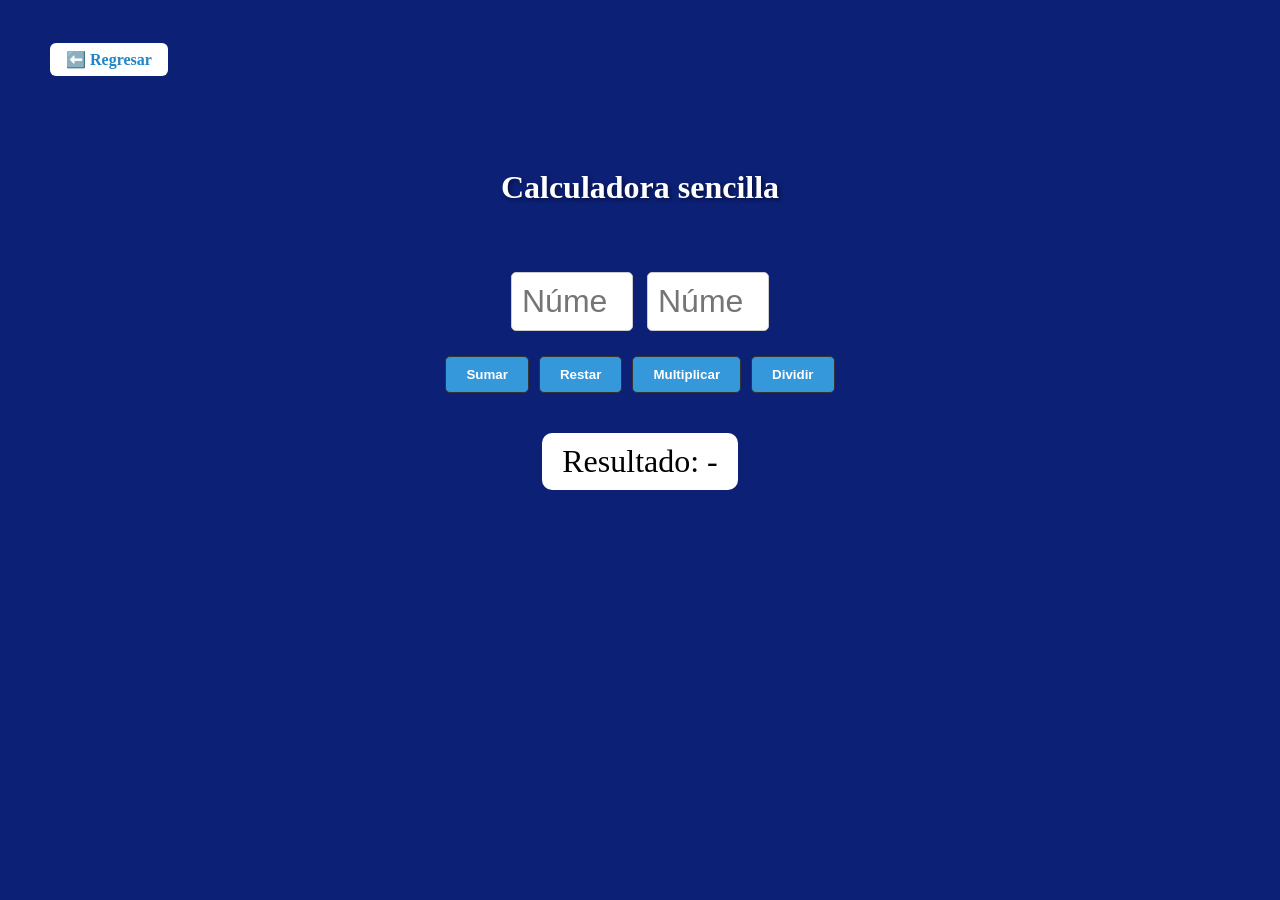
==== ejercicio_5/ejercicio_5.html @ 45c51951 "first commit" ====
<!DOCTYPE html>
<html lang="es">
<head>
    <meta charset="UTF-8">
    <meta name="viewport" content="width=device-width, initial-scale=1.0">
    <title>Ejercicio 5</title>
    <link rel="stylesheet" href="ejercicio_5.css">
</head>
<body>
    <a href="../index.html">⬅️ Regresar</a>

    <h1>Calculadora sencilla</h1>

    <div class="calculadora">
        <div>
            <input type="number"  id="num1" placeholder="Número 1">
            <input type="number"  id="num2" placeholder="Número 2">
        </div>

        <div class="botones">
            <button id="btnSumar">Sumar</button>
            <button id="btnRestar">Restar</button>
            <button id="btnMultiplicar">Multiplicar</button>
            <button id="btnDividir">Dividir</button>
        </div>

        <div id="resultado">Resultado: -</div>
    </div>

   
    
    
    <script src="ejercicio_5.js"></script>
</body>
</html>
---- ejercicio_5/ejercicio_5.css ----
body {
    font-family:Cambria, Cochin, Georgia, Times, 'Times New Roman', serif;
    margin: 50px;
    background-color: #0C2076;
    
}

a{
    text-decoration: none;
    font-size: 16px;
    font-weight: bold;
    color: #1E85C6;
    background-color: #FFFFFF;
    border-radius: 6px;
    padding: 8px 16px;
}

h1{
    margin-top: 100px;
    text-align: center;
    color: #FFFFFF;
    text-shadow: 2px 2px 4px rgba(0, 0, 0, 0.5);
}

.calculadora{
    display: flex; 
    flex-direction: column; 
    align-items: center; 
    padding: 40px; 
}
       
input {
    padding: 10px; 
    width: 100px; 
    margin: 5px; 
    border-radius: 5px; 
    border: 1px solid #ccc; 
    font-size: 32px;
}

.botones{
    display: flex; 
    gap: 10px;
}

button{
    margin-top: 20px;
    padding: 10px 20px; 
    cursor: pointer; 
    font-weight: bold; 
    border-radius: 5px; 
    border: 1px solid #333; 
    background-color: #3498db;
    color: white;
}

button:hover{
    background-color: #2980b9;
    transition: 0.3s ease;
}
#resultado {
    margin-top: 40px; 
    font-size: 32px; 
    background-color: #FFFFFF;
    border-radius: 10px;
    padding: 10px 20px;
}

.error {
    color: #e74c3c !important;
}
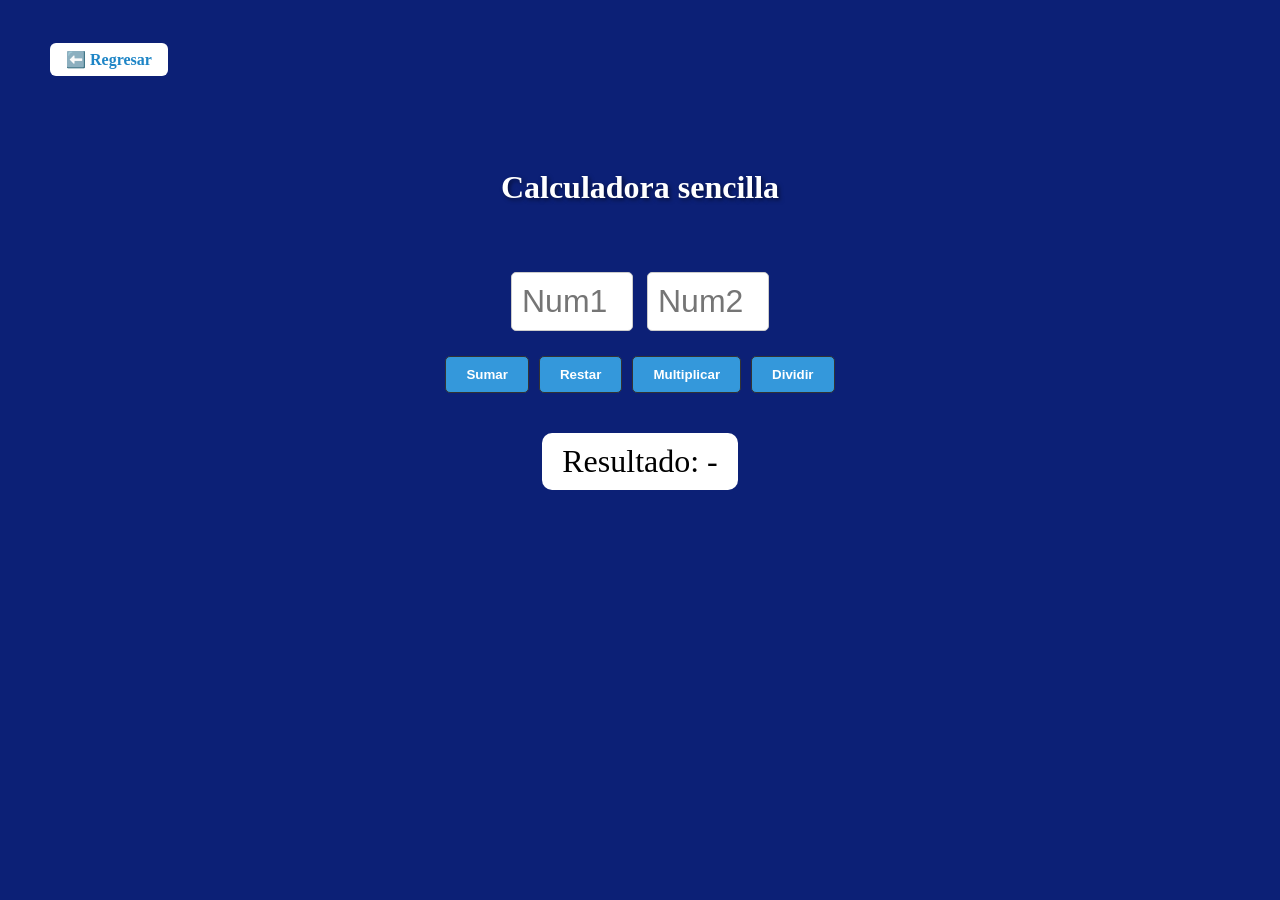
==== commit d5a4f6ae: "responsive" ====
--- a/ejercicio_5/ejercicio_5.html
+++ b/ejercicio_5/ejercicio_5.html
@@ -13,8 +13,8 @@
 
     <div class="calculadora">
         <div>
-            <input type="number"  id="num1" placeholder="Número 1">
-            <input type="number"  id="num2" placeholder="Número 2">
+            <input type="number"  id="num1" placeholder="Num1">
+            <input type="number"  id="num2" placeholder="Num2">
         </div>
 
         <div class="botones">
--- a/ejercicio_5/ejercicio_5.css
+++ b/ejercicio_5/ejercicio_5.css
@@ -70,9 +70,14 @@
     color: #e74c3c !important;
 }
 
+@media (max-width: 480px) {
+    input{
+        width: 50px; 
+        font-size: 16px;
+    }
+}
 
 
 
 
 
-
